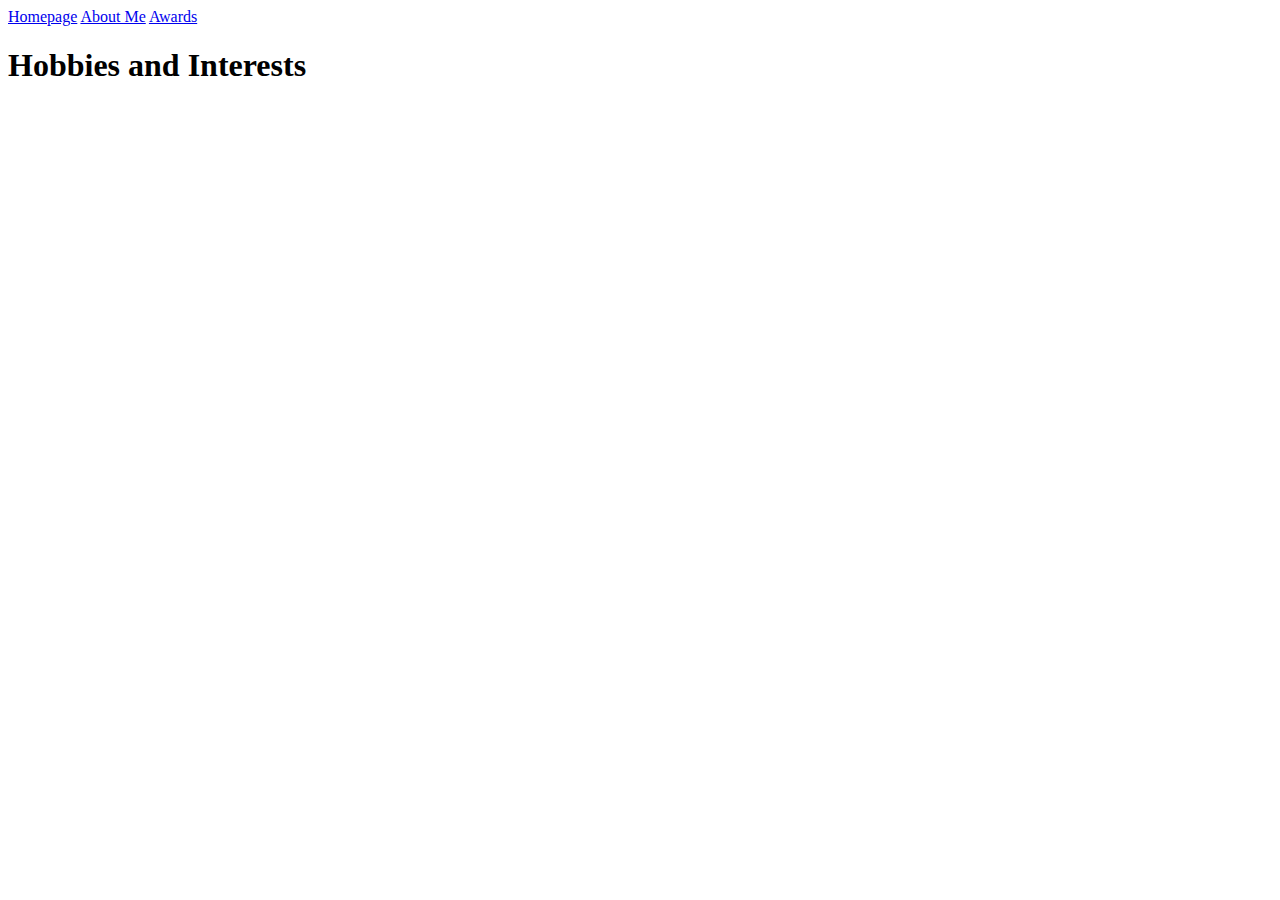
==== aboutme.html @ b8bd845d "Adding css and js files" ====
<!doctype html>
<html>

<head>
    <title>Hobbies and Interests</title>
</head>

<body>
    <nav>
        <a href="./index.html">Homepage</a>
        <a href="./aboutme.html">About Me</a>
        <a href="./awards.html">Awards</a>
    </nav>
    <h1>Hobbies and Interests</h1>
</body>

</html>
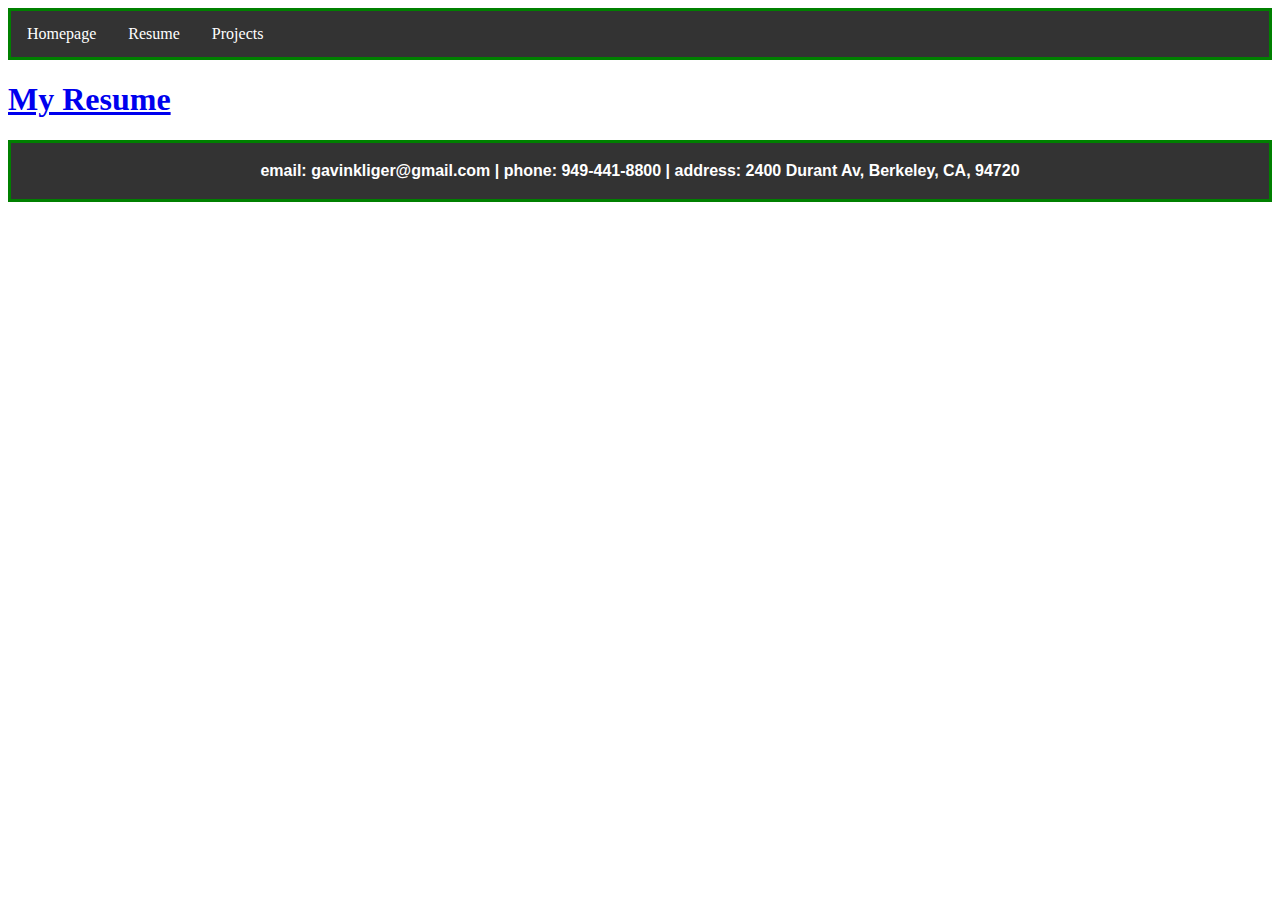
==== commit 2febb63a: "Modified the about me page" ====
--- a/aboutme.html
+++ b/aboutme.html
@@ -1,17 +1,22 @@
 <!doctype html>
 <html>
-
 <head>
-    <title>Hobbies and Interests</title>
+    <title>About Me</title>
+    <link href="./style.css" type="text/css" rel="stylesheet">
 </head>
 
 <body>
-    <nav>
+    <div class="topnav">
         <a href="./index.html">Homepage</a>
-        <a href="./aboutme.html">About Me</a>
-        <a href="./awards.html">Awards</a>
-    </nav>
-    <h1>Hobbies and Interests</h1>
+        <a href="./files/resume.pdf" target="_blank">Resume</a>
+        <a href="./awards.html">Projects</a>
+    </div>
+    <h1><a href="./files/resume.pdf" target="_blank">My Resume</a></h1>
+    <div id="contact" class="footer center">
+        <p>
+            <strong>email: gavinkliger@gmail.com | phone: 949-441-8800 | address: 2400 Durant Av, Berkeley, CA, 94720</strong>
+        </p>
+    </div>
 </body>
 
 </html>--- a/style.css
+++ b/style.css
@@ -0,0 +1,95 @@
+p {
+  font-family: Arial;
+}
+
+li {
+  font-family: Arial;
+}
+
+.topnav a:hover {
+  background-color: #111;
+}
+
+.topnav a {
+    float: left;
+    display: block;
+    color: white;
+    text-align: center;
+    padding: 14px 16px;
+    text-decoration: none;
+}
+
+.topnav {
+    list-style-type: none;
+    margin: 0;
+    padding: 0;
+    overflow: hidden;
+    background-color: #333;
+    border: 3px solid green;
+}
+
+.header {
+  background-color: #F1F1F1;
+  text-align: center;
+  padding: 20px;
+}
+
+.column {
+    float: left;
+    width: 33.33%;
+    padding: 10px;
+}
+
+.row:after {
+    content: "";
+    display: table;
+    clear: both;
+}
+
+@media (max-width:600px) {
+    .column {
+        width: 100%;
+    }
+}
+
+.footer {
+  display: block;
+  color: white;
+  background-color: #333;
+  border: 3px solid green;
+  padding: 3px 0;
+}
+
+.center {
+    text-align: center;
+}
+
+#projects {
+      font-family: "Trebuchet MS", Arial, Helvetica, sans-serif;
+      border-collapse: collapse;
+      width: 100%;
+    }
+
+    #projects td,
+    #projects th {
+      border: 1px solid #ddd;
+      padding: 8px;
+    }
+
+    #projects tr:nth-child(even) {
+      background-color: #f2f2f2;
+    }
+
+    #projects tr:hover {
+      background-color: #ddd;
+    }
+
+    #projects th {
+      padding-top: 12px;
+      padding-bottom: 12px;
+      text-align: left;
+      background-color: green;
+      color: white;
+    }
+
+
